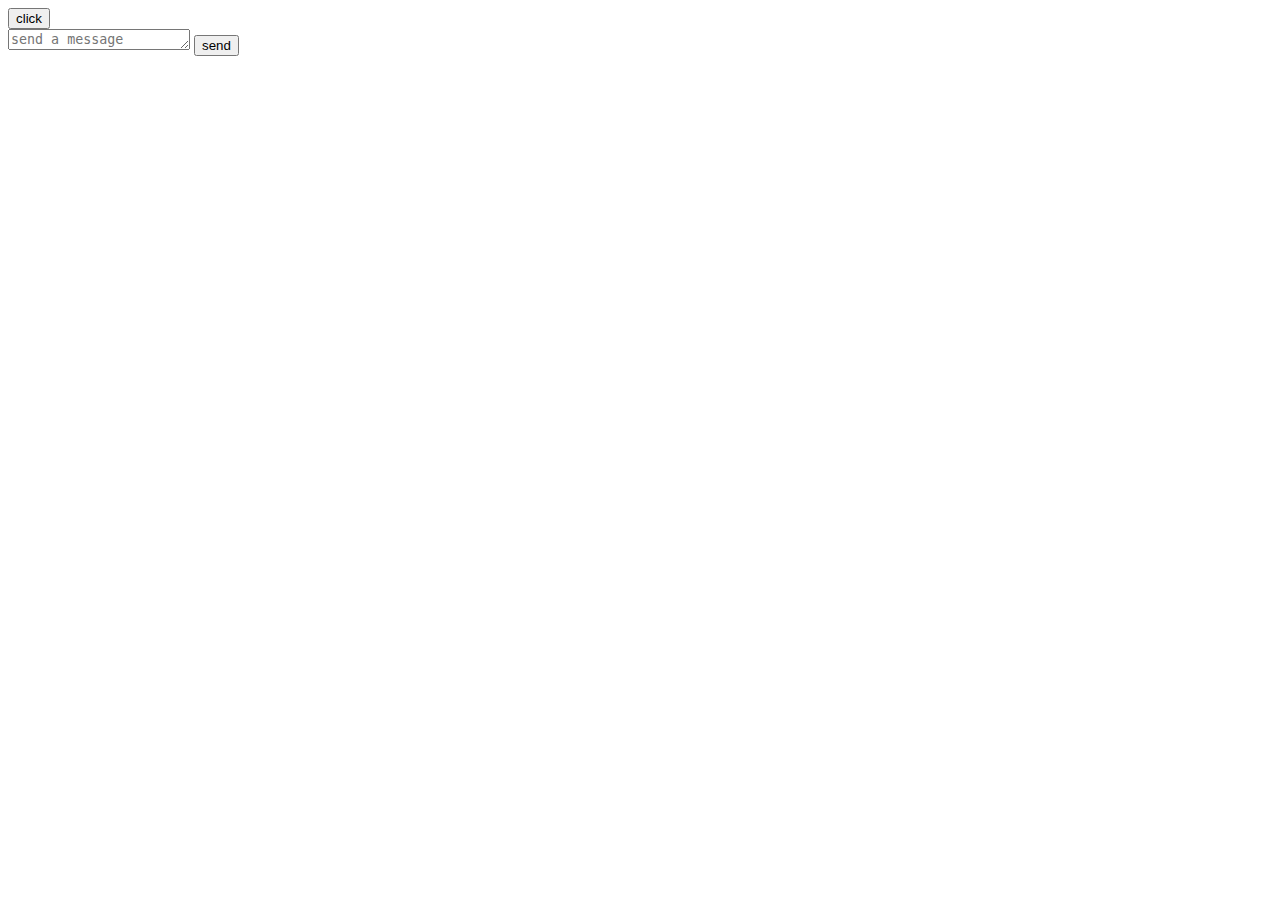
==== src/main/resources/templates/chatBot.html @ 65ee39fd "Merge pull request #3 from owen0806/main" ====
<!DOCTYPE html>
<html lang="en" xmlns:th="http://www.thymeleaf.org">
<head>
    <meta charset="UTF-8">
    <meta name="viewport" content="width=device-width, initial-scale=1.0">
    <link rel="stylesheet" href="/css/style.css">
    <script src="/js/script.js"></script>
    <title>ChartGPT</title>
</head>

<body>
    <div class="container">
        <button id="clickBtn">click</button>
        <div class="leftPage" id="leftPage"></div>
        <div class="mainPage" id="mainPage">
            <div class="chatBox" id="chatBox">
            </div>
            <div class="inputDiv">
                <textarea id="inputText" placeholder="send a message" rows="1"></textarea>
                <button  id="inputBtn">send</button>
            </div>
        </div>
    </div>
</body>
</html>
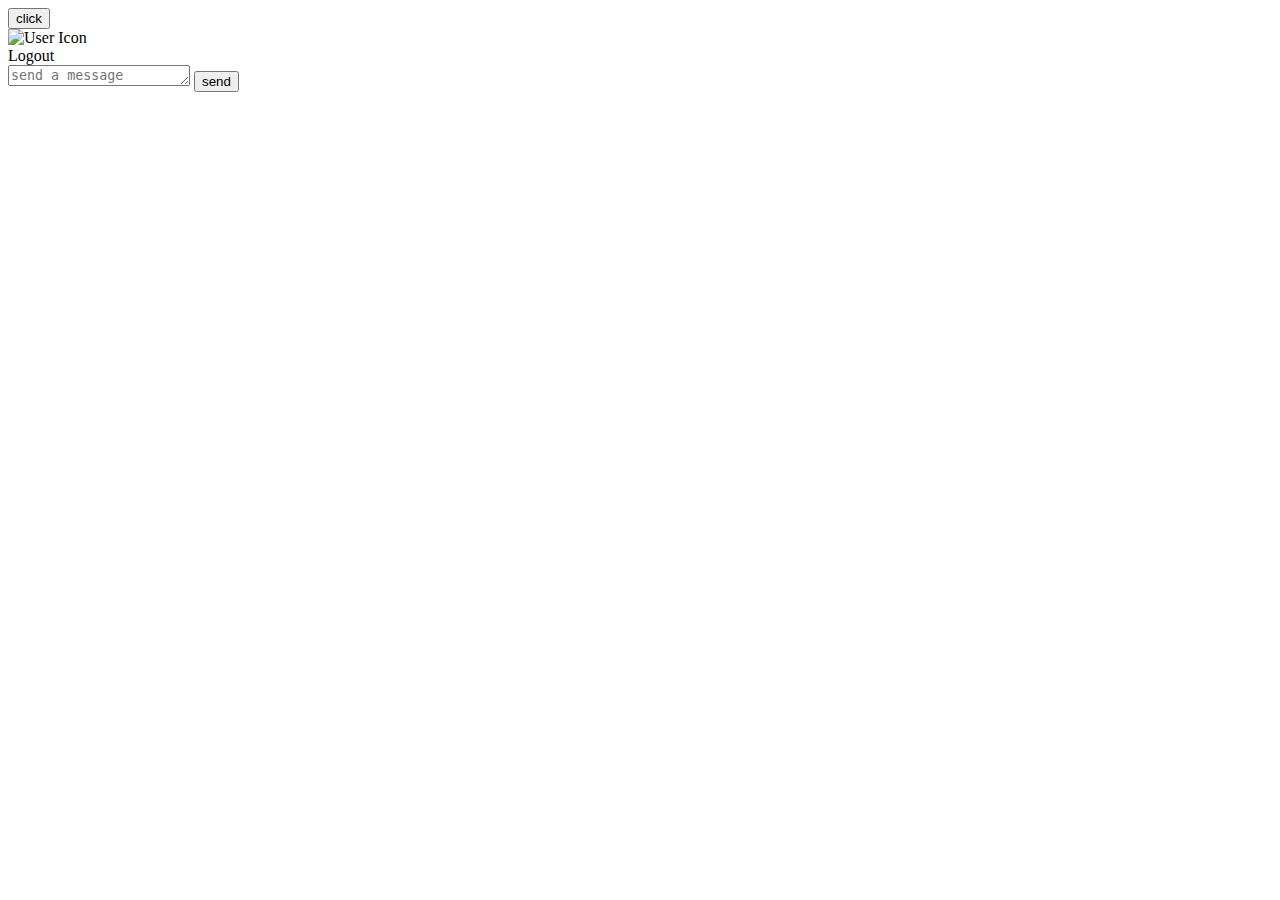
==== commit a05c8696: "add like and dislike Icon" ====
--- a/src/main/resources/templates/chatBot.html
+++ b/src/main/resources/templates/chatBot.html
@@ -5,6 +5,8 @@
     <meta name="viewport" content="width=device-width, initial-scale=1.0">
     <link rel="stylesheet" href="/css/style.css">
     <script src="/js/script.js"></script>
+    <script src="/js/message.js"></script>
+    <script src="/js/icon.js"></script>
     <title>ChartGPT</title>
 </head>
 
@@ -13,6 +15,13 @@
         <button id="clickBtn">click</button>
         <div class="leftPage" id="leftPage"></div>
         <div class="mainPage" id="mainPage">
+            <div class="userDiv">
+                <img src="/img/user.jpg" class="userIcon" alt="User Icon"/>
+                <div class="userInfo">
+                    <span id="userName"></span>
+                    <span id="logoutBtn">Logout</span>
+                </div>
+            </div>
             <div class="chatBox" id="chatBox">
             </div>
             <div class="inputDiv">
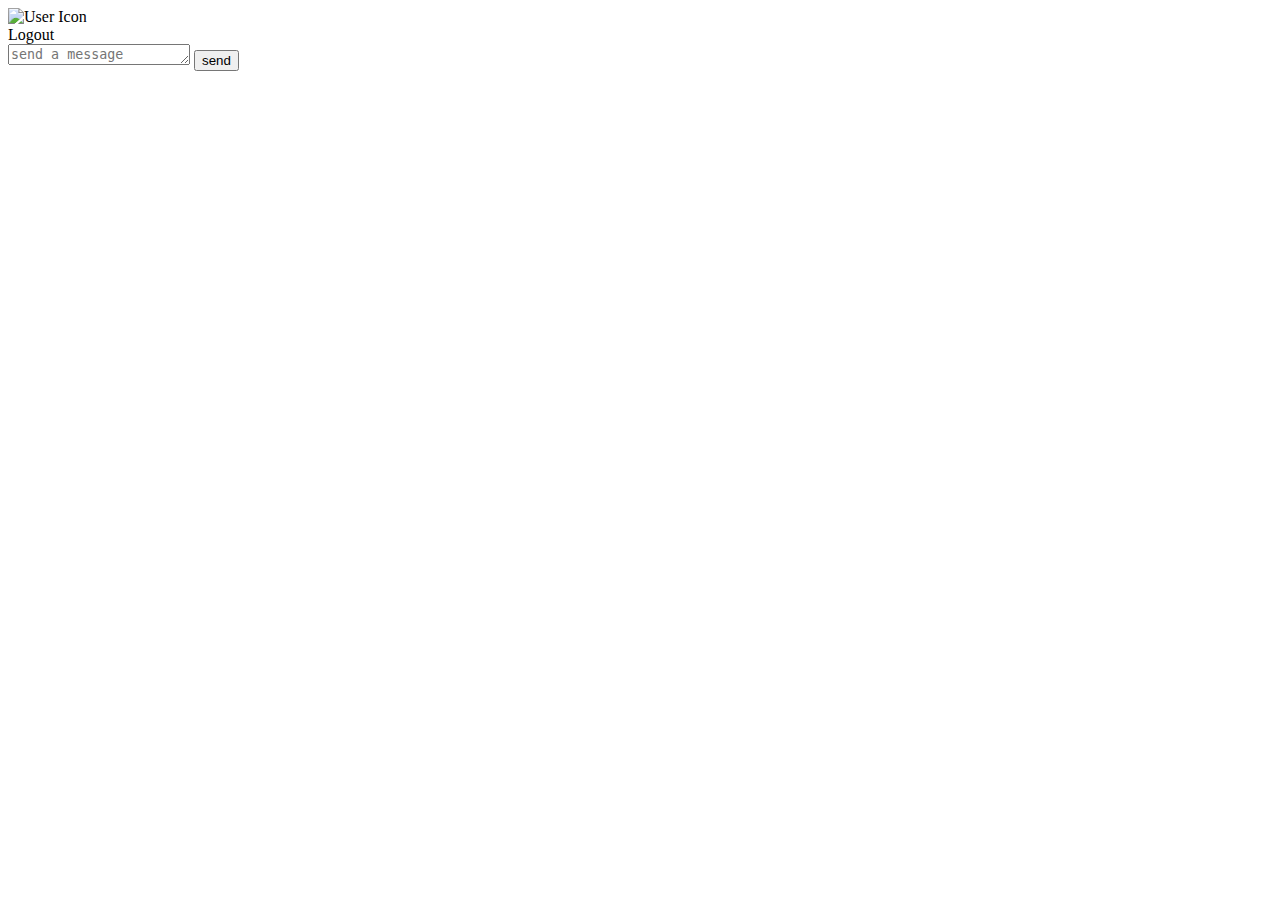
==== commit 8b2e5fa6: "add model logo and fix the icon problem" ====
--- a/src/main/resources/templates/chatBot.html
+++ b/src/main/resources/templates/chatBot.html
@@ -4,6 +4,10 @@
     <meta charset="UTF-8">
     <meta name="viewport" content="width=device-width, initial-scale=1.0">
     <link rel="stylesheet" href="/css/style.css">
+    <link rel="stylesheet" href="/css/message.css">
+    <link rel="stylesheet" href="/css/user.css">
+    <link rel="stylesheet" href="/css/model.css">
+    <link rel="stylesheet" href="/css/icon.css">
     <script src="/js/script.js"></script>
     <script src="/js/message.js"></script>
     <script src="/js/icon.js"></script>
@@ -12,8 +16,8 @@
 
 <body>
     <div class="container">
-        <button id="clickBtn">click</button>
-        <div class="leftPage" id="leftPage"></div>
+<!--        <button id="clickBtn">click</button>-->
+<!--        <div class="leftPage" id="leftPage"></div>-->
         <div class="mainPage" id="mainPage">
             <div class="userDiv">
                 <img src="/img/user.jpg" class="userIcon" alt="User Icon"/>
